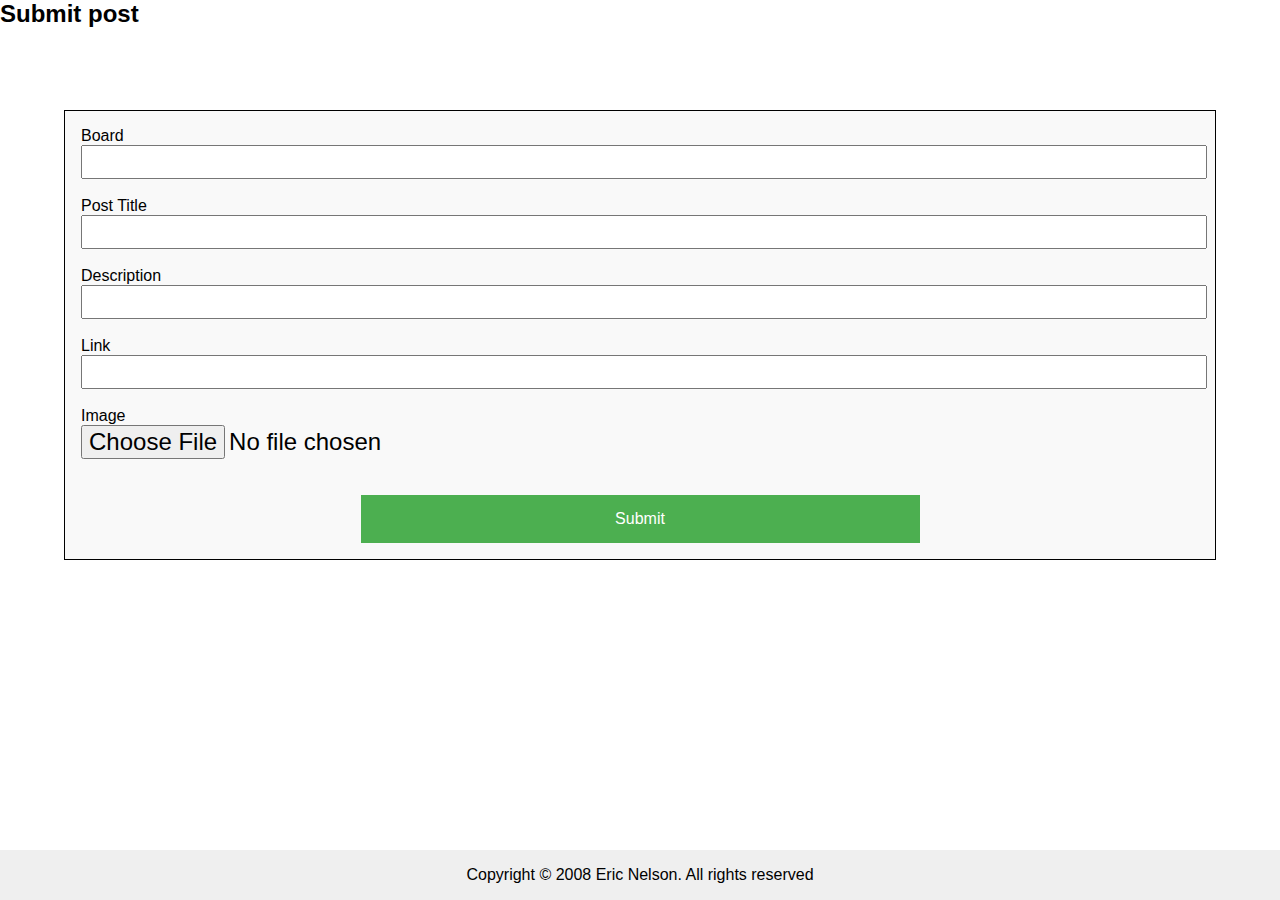
==== submit.html @ fab55047 "Did a lot of work :)" ====
<!DOCTYPE html>
<html>

<head>
    <meta charset="utf-8">
    <link rel="stylesheet" type="text/css" href="css/main.css">
    <link rel="stylesheet" type="text/css" href="css/registration.css">
    <title></title>
</head>

<body>
      <h1>Submit post</h1><br />
      <form action="/action_page.php">
        <label for="username">Board</label>
        <input type="text"  id="username" required><br>
        <label for="username">Post Title</label>
        <input type="text"  id="username" required><br>
        <label for="password">Description</label>
        <input type="text"  id="password" required><br>
        <label for="text">Link</label>
        <input type="text"  id="password" required><br>
        <label for="username" >Image</label><br />
        <input type="file"  id="image" required><br><br />
        <input id = "button" type="submit" value="Submit">
    </form>
</body>
<footer>
  Copyright © 2008 Eric Nelson. All rights reserved
</footer>
</html>
---- css/main.css ----
h1 {
    margin: 0em;
    padding: 0em;
    font-size: 1.5em;
}

a {
    color: black;
}

body {
    background-color: white;
    font-family: verdana, arial, helvetica, sans-serif;
    margin: 0em;
}

form {
    background-color: rgba(205, 205, 205, 0.13);
    border: solid 1px;
    padding: 1em;
    float: right;
}

input {
    display: block;
}

header {
    background-color: #a7bfe8;
    padding: .8em;
    margin-bottom: .5em;
}

li {
    padding: .1em;
}

ul {
    list-style: none;
    padding: 0em;
    margin: 0em;

}

nav ul {
    padding: 0em;
    margin: 0em;
}

nav ul li {
    margin: 0em;
    display: block;
    float: left;
}

nav ul li a {
    padding: .5em;
    display: inline-block;
    text-decoration: none;
    cursor: pointer;
}

nav ul li a:hover {
    color: red;
}

nav {
    overflow: hidden;
    font-size: .8em;
    background-color: rgba(205, 205, 205, 0.13);
    margin: 0em;
    padding: 0em;
    border-bottom: .01em solid;
}

footer {
  position: fixed;
  right: 0;
  bottom: 0;
  left: 0;
  padding: 1em;
  background-color: #efefef;
  text-align: center;
}

/********* IDs **************/
#submit{
    font-size: 1.2em;
    font-weight: bold;
}

#login-error{
  color:red;
  display: none;

}


/********* Classes **************/

.sidebar {
    float: right;
}

.spacer {
    text-align: center;
}

.spacer form {
    margin: 1em .5em 1em 0em;
    float: right;
}


.posts {
    float: left;
    width: 50%;
}


.posts ol li {
    border-bottom: .1px solid;
    padding: 1em;
    width: 100%;
}


.posts ol li a:hover {
  color: red;

}

li .submit {
    float: right;
}
---- css/registration.css ----
form {
  text-align: left;
    background-color: rgba(205, 205, 205, 0.13);
    border: solid 1px;
    padding: 1em;
    float: none;
    margin: 4em;
}

input{
  width: 100%;
  display: block;
  text-align: left;
  font-size: 1.5em;
  margin:auto;
}

#reg-error{
  color:red;
  display: none;
}

#button {
    background-color: #4CAF50; /* Green */
    border: none;
    color: white;
    padding: 15px 32px;
    text-align: center;
    text-decoration: none;
    display: block;
    width: 50%;
    font-size: 16px;
}
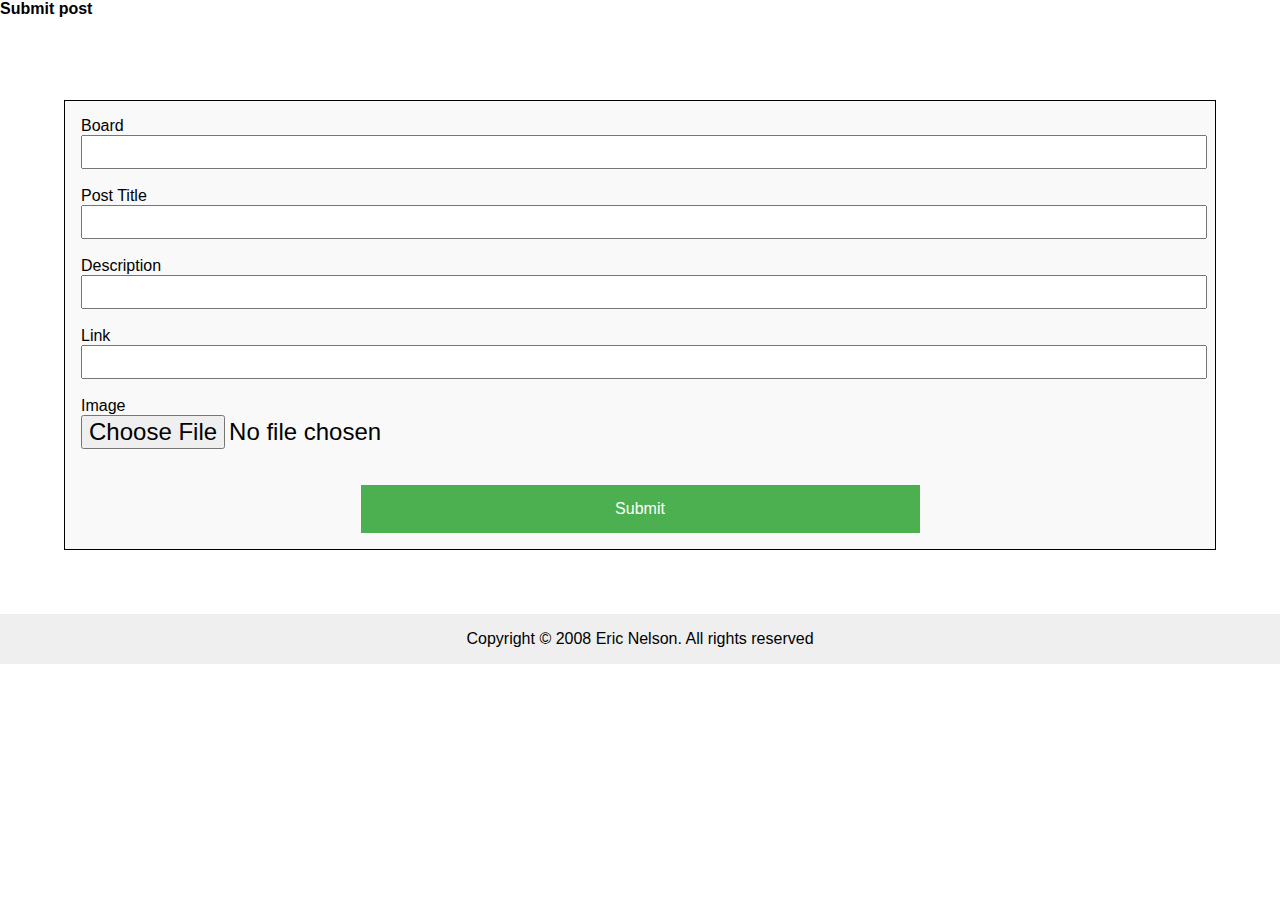
==== commit d3b28ec0: "Pages work now" ====
--- a/submit.html
+++ b/submit.html
@@ -10,17 +10,17 @@
 
 <body>
       <h1>Submit post</h1><br />
-      <form action="/action_page.php">
+      <form method="post" action = "ajax/submit.php" enctype="multipart/form-data">
         <label for="username">Board</label>
-        <input type="text"  id="username" required><br>
+        <input type="text" name = "board"   id="username" required><br>
         <label for="username">Post Title</label>
-        <input type="text"  id="username" required><br>
+        <input type="text" name = "title"  id="username" required><br>
         <label for="password">Description</label>
-        <input type="text"  id="password" required><br>
+        <input type="text" name = "desc"  id="password" required><br>
         <label for="text">Link</label>
         <input type="text"  id="password" required><br>
         <label for="username" >Image</label><br />
-        <input type="file"  id="image" required><br><br />
+        <input type="file" name="fileToUpload" id="fileToUpload" required><br><br />
         <input id = "button" type="submit" value="Submit">
     </form>
 </body>
--- a/css/main.css
+++ b/css/main.css
@@ -1,17 +1,37 @@
+
+section{
+  display: block;
+}
+
 h1 {
     margin: 0em;
     padding: 0em;
-    font-size: 1.5em;
+    font-size: 1em;
 }
 
 a {
+    font-size: .7em;
     color: black;
 }
 
+img{
+  max-width: 100px;
+}
+
 body {
+    height: 100%;
     background-color: white;
     font-family: verdana, arial, helvetica, sans-serif;
     margin: 0em;
+    padding: 0em;
+}
+
+footer {
+    clear: both;
+    position: relative;
+    padding: 1em;
+    background-color: #efefef;
+    text-align: center;
 }
 
 form {
@@ -73,15 +93,10 @@
     border-bottom: .01em solid;
 }
 
-footer {
-  position: fixed;
-  right: 0;
-  bottom: 0;
-  left: 0;
-  padding: 1em;
-  background-color: #efefef;
-  text-align: center;
-}
+
+
+
+
 
 /********* IDs **************/
 #submit{
@@ -112,20 +127,20 @@
 }
 
 
-.posts {
+.posts{
     float: left;
     width: 50%;
 }
 
 
-.posts ol li {
+.posts ul li {
     border-bottom: .1px solid;
     padding: 1em;
     width: 100%;
 }
 
 
-.posts ol li a:hover {
+.posts ul li a:hover {
   color: red;
 
 }
